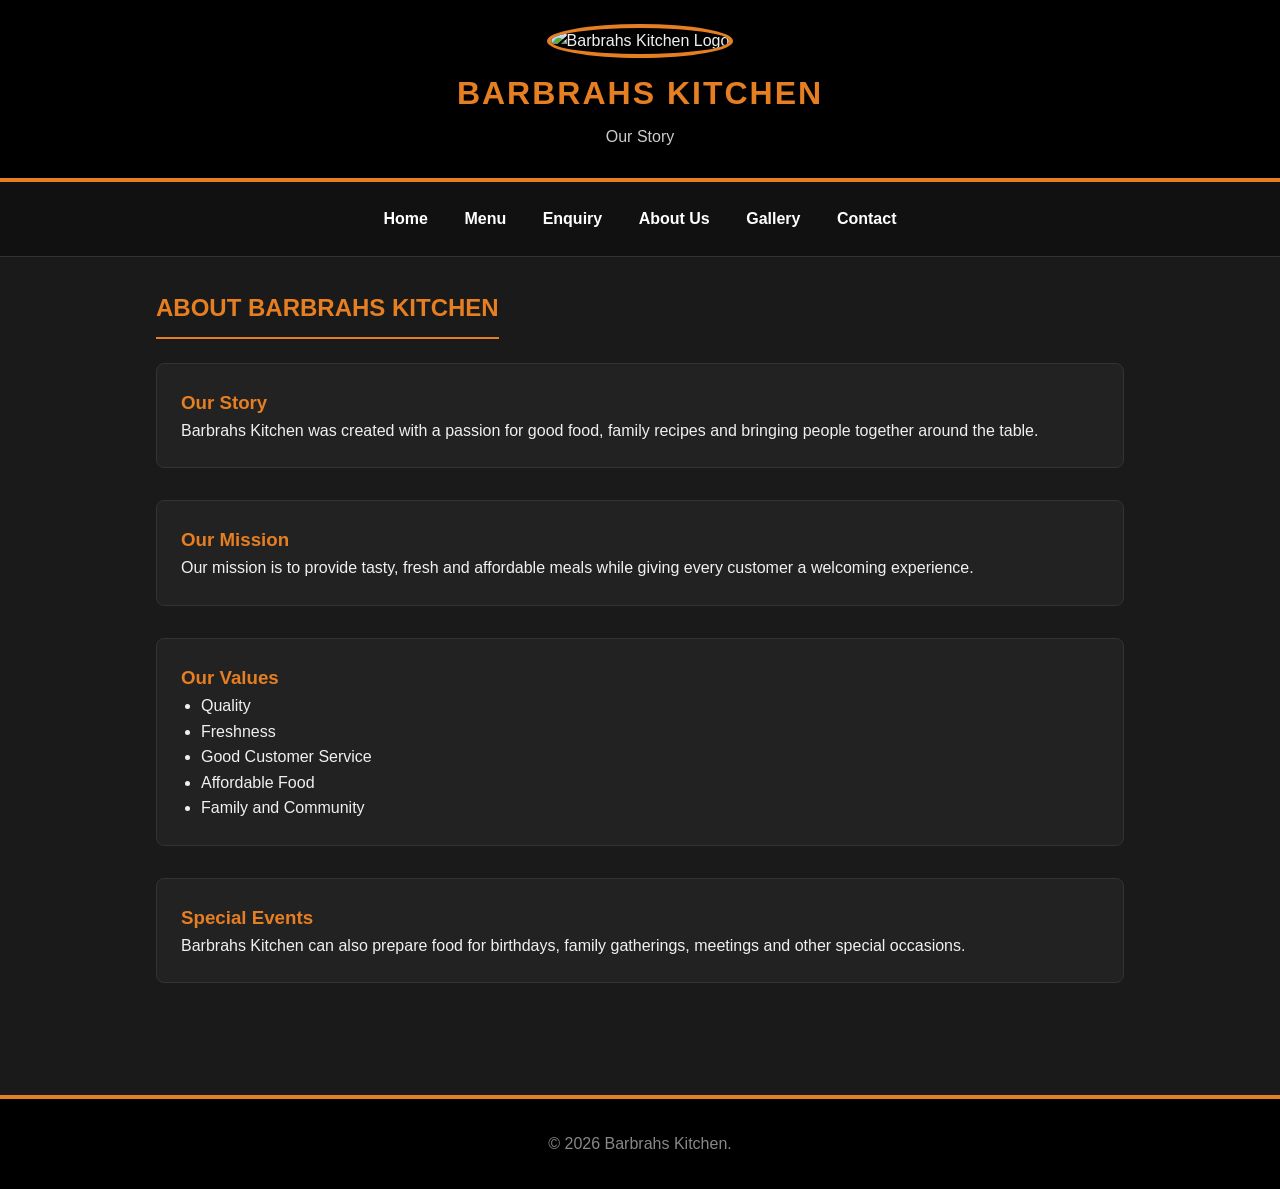
==== about.html @ 47fa1d3d "Initial commit via Netlify [skip ci]" ====
<!DOCTYPE html>
<html lang="en">
<head>
    <meta charset="UTF-8">
    <meta name="viewport" content="width=device-width, initial-scale=1.0">
    <title>Barbrahs Kitchen - About Us</title>
    <meta name="description" content="Learn about the story, mission, and values of Barbrahs Kitchen. Serving the community with fresh food.">
    <link rel="stylesheet" href="style.css">
</head>
<body>
<header>
    <img src="Screenshot 2026-09-09 180137.png" alt="Barbrahs Kitchen Logo" class="logo-circle">
    <h1>Barbrahs Kitchen</h1>
    <p>Our Story</p>
</header>

<nav>
    <a href="index.html">Home</a>
    <a href="menu.html">Menu</a>
    <a href="enquiry.html">Enquiry</a>
    <a href="about.html">About Us</a>
    <a href="gallary.html">Gallery</a>
    <a href="contact.html">Contact</a>
</nav>

<main>
    <h2>About Barbrahs Kitchen</h2>
    <section>
        <h3>Our Story</h3>
        <p>Barbrahs Kitchen was created with a passion for good food, family recipes and bringing people together around the table.</p>
    </section>

    <section>
        <h3>Our Mission</h3>
        <p>Our mission is to provide tasty, fresh and affordable meals while giving every customer a welcoming experience.</p>
    </section>

    <section>
        <h3>Our Values</h3>
        <ul style="list-style-type: disc; margin-left: 20px;">
            <li>Quality</li>
            <li>Freshness</li>
            <li>Good Customer Service</li>
            <li>Affordable Food</li>
            <li>Family and Community</li>
        </ul>
    </section>

    <section>
        <h3>Special Events</h3>
        <p>Barbrahs Kitchen can also prepare food for birthdays, family gatherings, meetings and other special occasions.</p>
    </section>
</main>

<footer>
    <p>&copy; 2026 Barbrahs Kitchen.</p>
</footer>

<script src="script.js"></script>
</body>
</html>
---- style.css ----
/* main doc  */
*{
    margin : 0;
    padding:0;
    box-sizing:border-box;
}

/* text style and header  */
body{
    font-family:Arial,  sans-serif;
    line-height: 1.6;
    background-color: #1a1a1a;
    color: #f0f0f0;
}
/*  navigation tab  */
header{

    background-color: #000;
    padding: 1.5rem;
    text-align: center;
    border-bottom: 4px solid #e67e22;

}

header h1{

    margin: 0;
    color: #e67e22;
    text-transform: uppercase;
    letter-spacing: 2px;
}
header p{

    margin:0.3rem;
    color: #ccc;

}

.logo-circle{
    width: 120px;
    height: 120px;
    border-radius: 50%;
    object-fit: cover;
    border: 4px solid #e67e22;
    margin-bottom:10px;
    background:#000;

}

.home-logo{ width :150px; height: 150px;}

/* Responsive Navigation */
nav{
    background-color: #111;
    padding: 1rem;
    text-align: center;
    position: sticky;
    top:0;
    z-index:100;
    border-bottom: 1px solid #333;
    

}
nav a{
    color:#fff ;
    text-decoration: none ;
    padding: 0.5rem 1rem ;
    display: inline-block ;
    font-weight:bold ;
    transition:color 0.3rem ;
}
nav a hover {   color: #e67e22;}

/* Main Content */
main { padding: 2rem 1rem; max-width: 1000px; margin: auto; }
h2, h3 { color: #e67e22; }
h2 { 
    text-transform: uppercase; 
    border-bottom: 2px solid #e67e22; 
    padding-bottom: 10px; 
    display: inline-block;
    margin-bottom: 1.5rem;
}

/* Sections & Cards */
section, .contact-info, .info-section { 
    margin-bottom: 2rem; 
    background: #222; 
    padding: 1.5rem; 
    border-radius: 8px; 
    border: 1px solid #333; 
}

/* Buttons */
.cta-container { display: flex; gap: 15px; justify-content: center; flex-wrap: wrap; }
.cta-button { 
    display: inline-block; 
    background-color: #e67e22; 
    color: #000; 
    padding: 15px 30px; 
    text-decoration: none; 
    border-radius: 5px; 
    font-weight: bold; 
    transition: background 0.3s, transform 0.2s; 
    text-transform: uppercase; 
    border: none;
    cursor: pointer;
    font-size: 1rem;
}
.cta-button:hover { background-color: #d35400; transform: scale(1.05); }
.cta-button.whatsapp, .order-btn { background-color: #25D366; color: white; }
.cta-button.whatsapp:hover, .order-btn:hover { background-color: #128C7E; }

.order-btn { 
    display: inline-block; 
    padding: 15px 30px; 
    text-decoration: none; 
    border-radius: 5px; 
    font-weight: bold; 
    margin-top: 15px; 
    text-align: center;
    width: 100%;
}

/* Home Page Specific */
.hero { text-align: center; padding: 3rem 1rem; box-shadow: 0 10px 20px rgba(0,0,0,0.5); }
.hero h2 { font-size: 2.5em; border: none; }
.image-grid { display: grid; grid-template-columns: repeat(auto-fit, minmax(300px, 1fr)); gap: 20px; margin-bottom: 2rem; }
.image-card { position: relative; overflow: hidden; border-radius: 10px; height: 300px; border: 1px solid #333; }
.image-card img { width: 100%; height: 100%; object-fit: cover; transition: transform 0.3s; opacity: 0.9; }
.image-card:hover img { transform: scale(1.05); opacity: 1; }
.image-card .label { position: absolute; bottom: 0; left: 0; right: 0; background: rgba(230, 126, 34, 0.9); color: #000; text-align: center; padding: 10px; font-weight: bold; }
.info-section ul { list-style: none; padding: 0; display: flex; flex-wrap: wrap; gap: 15px; justify-content: center; margin-top: 1.5rem; }
.info-section ul li { background: #111; border: 1px solid #e67e22; color: #e67e22; padding: 10px 20px; border-radius: 30px; font-weight: bold; }

/* Menu Page Specific */
.menu-header { text-align: center; margin-bottom: 2rem; }
.menu-header p { color: #aaa; font-style: italic; }
.menu-list { list-style: none; padding: 0; }
.menu-item { background: #222; border-left: 5px solid #e67e22; padding: 1.5rem; margin-bottom: 1rem; border-radius: 0 8px 8px 0; transition: background 0.3s; }
.menu-item:hover { background: #2a2a2a; }
.item-header { display: flex; justify-content: space-between; align-items: center; margin-bottom: 0.5rem; }
.item-name { font-size: 1.3em; margin: 0; }
.item-price { font-size: 1.4em; font-weight: bold; color: #e67e22; margin: 0; }
.item-desc { color: #bbb; margin: 0; }

/* Gallery Page Specific */
.gallery { display: grid; grid-template-columns: repeat(auto-fit, minmax(250px, 1fr)); gap: 15px; }
.gallery img { width: 100%; height: 250px; object-fit: cover; border-radius: 8px; border: 2px solid #333; cursor: pointer; transition: transform 0.3s, border-color 0.3s; }
.gallery img:hover { transform: scale(1.03); border-color: #e67e22; }
.lightbox { display: none; position: fixed; top: 0; left: 0; width: 100%; height: 100%; background: rgba(0,0,0,0.9); justify-content: center; align-items: center; z-index: 1000; }
.lightbox img { max-width: 90%; max-height: 90%; border-radius: 10px; border: 3px solid #e67e22; }

/* Contact & Forms */
.map-container { position: relative; overflow: hidden; padding-top: 56.25%; border-radius: 10px; border: 2px solid #333; margin-bottom: 2rem; }
.map-container iframe { position: absolute; top: 0; left: 0; width: 100%; height: 100%; border: 0; }
.form-group { margin-bottom: 15px; }
.form-group label { display: block; margin-bottom: 5px; color: #e67e22; font-weight: bold; }
.form-group input, .form-group select, .form-group textarea { 
    width: 100%; 
    padding: 10px; 
    border-radius: 5px; 
    border: 1px solid #444; 
    background: #111; 
    color: #fff; 
    font-family: inherit;
}
.form-group textarea { resize: vertical; height: 120px; }

/* Footer */
footer { background-color: #000; color: #888; text-align: center; padding: 2rem; margin-top: 3rem; border-top: 4px solid #e67e22; }
footer a { color: #e67e22; text-decoration: none; }

/* Responsive Design (Part 2: Media Queries) */
@media (max-width: 768px) {
    header h1 { font-size: 2em; }
    nav a { display: block; border-bottom: 1px solid #222; padding: 10px; }
    .cta-container { flex-direction: column; }
    .item-header { flex-direction: column; align-items: flex-start; }
}
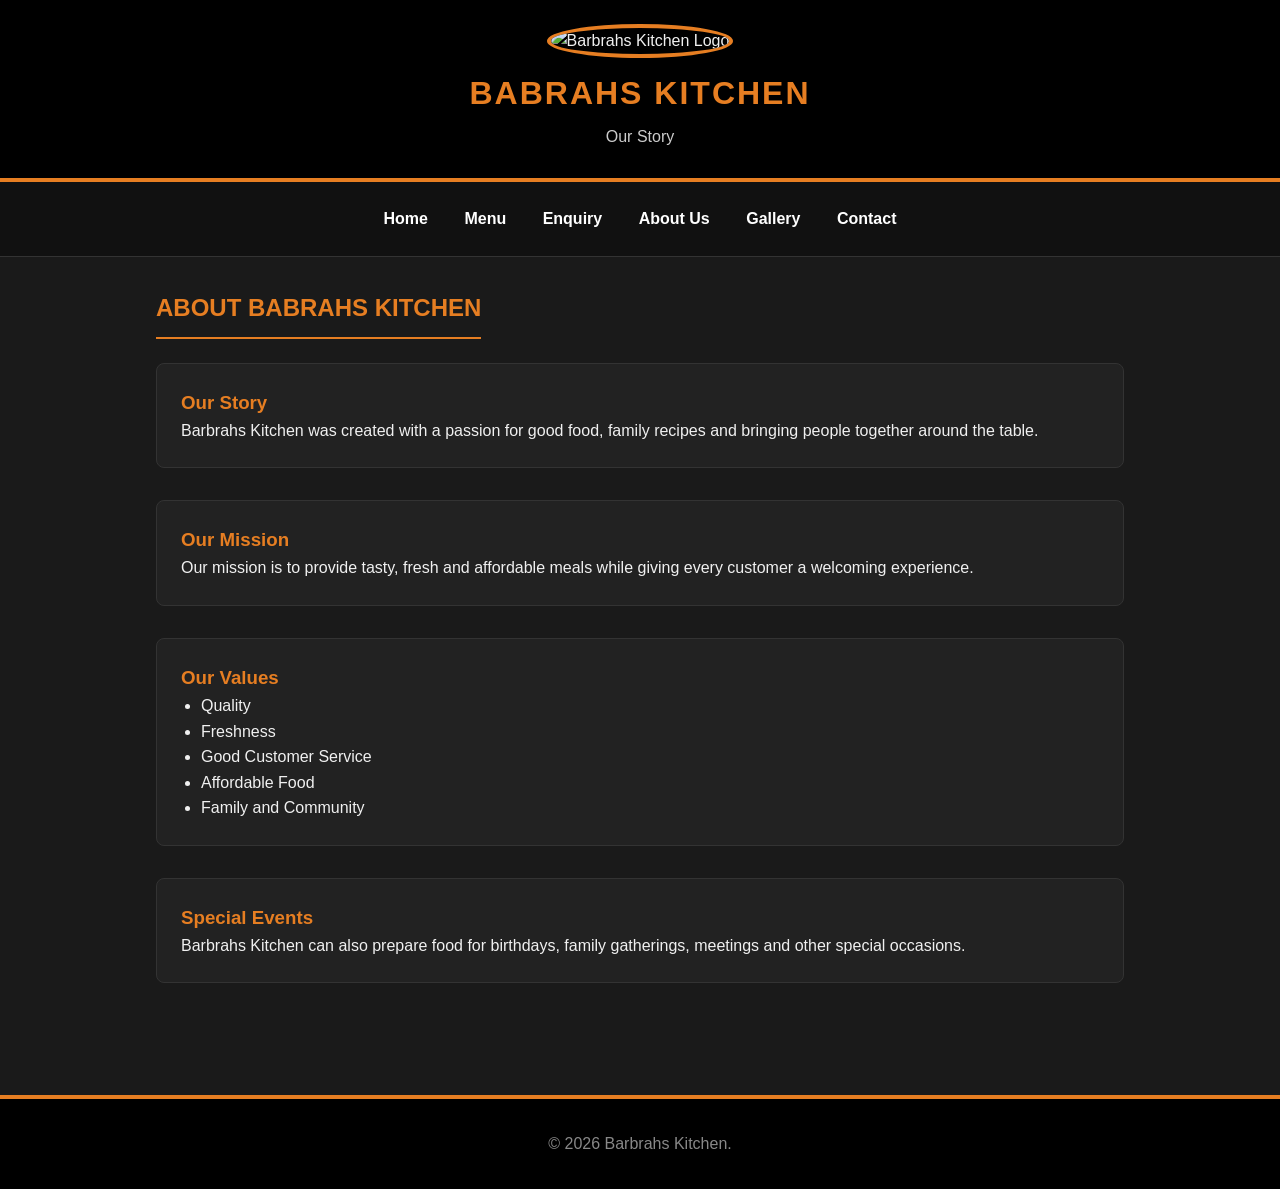
==== commit 0bda6389: "Update about.html" ====
--- a/about.html
+++ b/about.html
@@ -3,14 +3,14 @@
 <head>
     <meta charset="UTF-8">
     <meta name="viewport" content="width=device-width, initial-scale=1.0">
-    <title>Barbrahs Kitchen - About Us</title>
+    <title>Babrahs Kitchen - About Us</title>
     <meta name="description" content="Learn about the story, mission, and values of Barbrahs Kitchen. Serving the community with fresh food.">
     <link rel="stylesheet" href="style.css">
 </head>
 <body>
 <header>
     <img src="Screenshot 2026-09-09 180137.png" alt="Barbrahs Kitchen Logo" class="logo-circle">
-    <h1>Barbrahs Kitchen</h1>
+    <h1>Babrahs Kitchen</h1>
     <p>Our Story</p>
 </header>
 
@@ -24,7 +24,7 @@
 </nav>
 
 <main>
-    <h2>About Barbrahs Kitchen</h2>
+    <h2>About Babrahs Kitchen</h2>
     <section>
         <h3>Our Story</h3>
         <p>Barbrahs Kitchen was created with a passion for good food, family recipes and bringing people together around the table.</p>
@@ -58,4 +58,4 @@
 
 <script src="script.js"></script>
 </body>
-</html>+</html>
